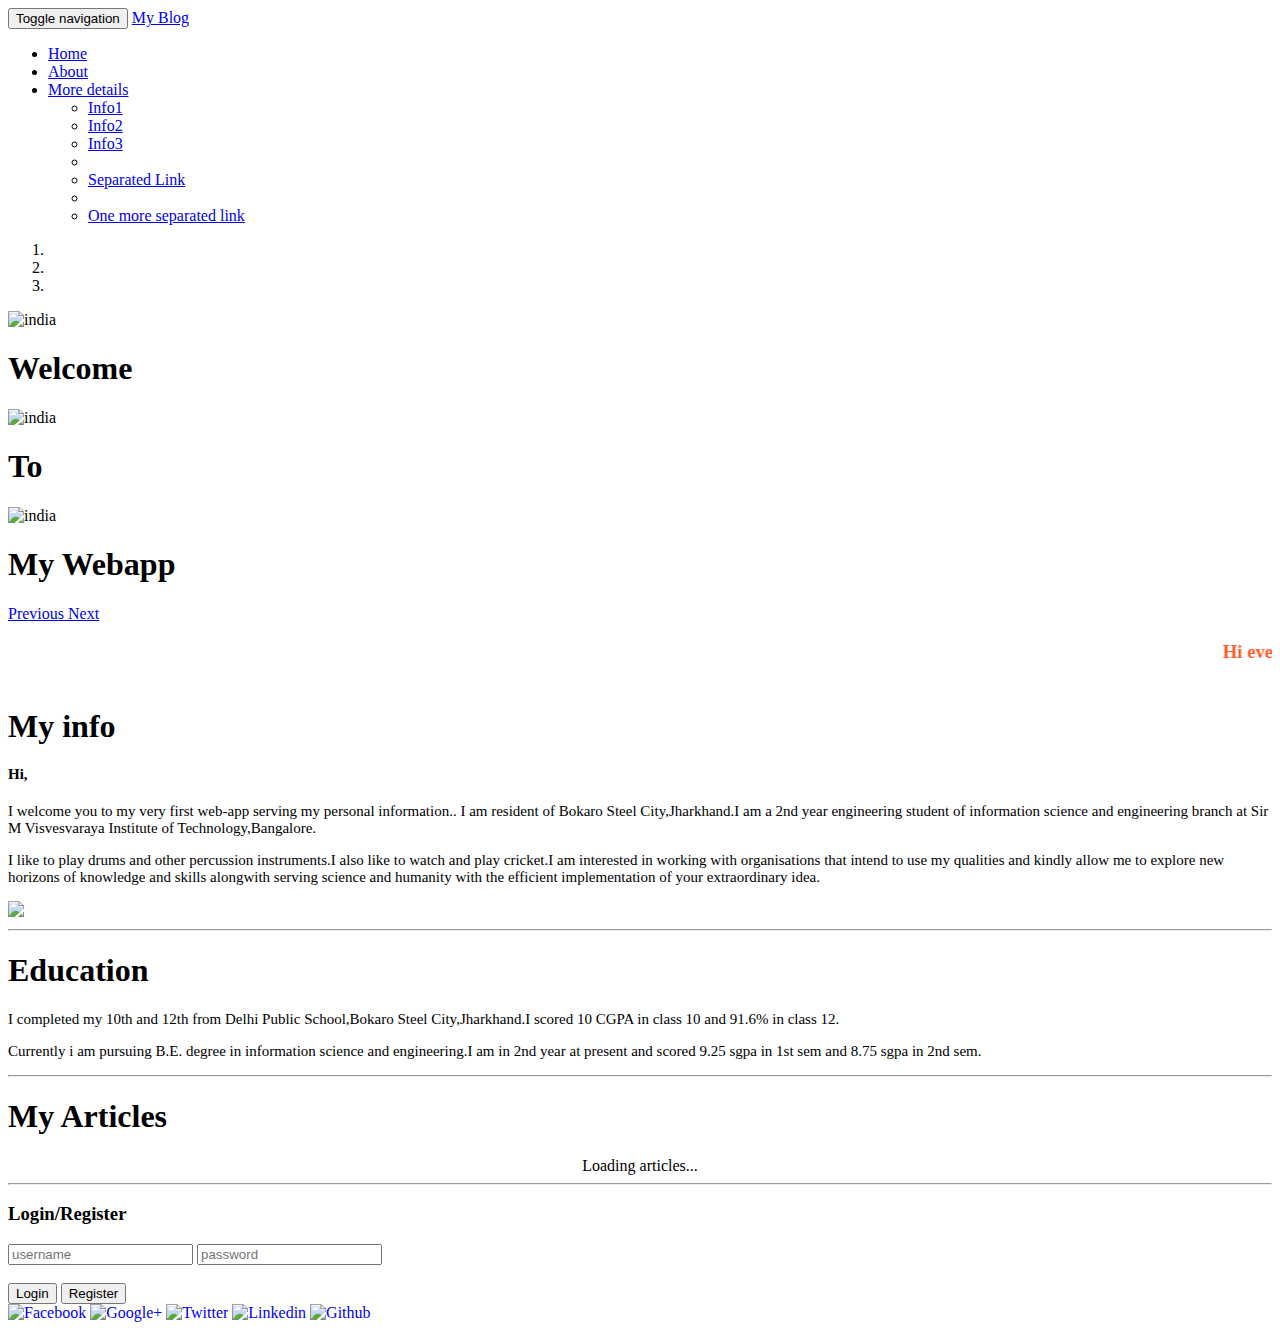
==== ui/index.html @ 3d41c57b "[imad-console] Updates ui/index.html" ====
<!doctype html>
<html>
    <head>
        <meta charset="utf-8">
        <meta name="viewport" content="width=device-width,initial scale=1.0">
        <link href="ui/style.css" rel="stylesheet">
        <link href="ui/css/bootstrap.min.css" rel="stylesheet">
        
    </head>
    <body>
        <nav class="navbar navbar-inverse navbar-static-top" role="navigation">
             <div class="container-fluid">
		        <div class="navbar-header">
                    <button type="button" class="navbar-toggle" data-toggle="collapse" data-target="#bs-blog-navbar-collapse-1">
                        <span class="sr-only">Toggle navigation</span>
                        <span class="icon-bar"></span>
                        <span class="icon-bar"></span>
                        <span class="icon-bar"></span>
                    </button>
                    <a class="navbar-brand" href="#">My Blog</a>
			    </div>
                    <div class="collapse navbar-collapse navbar-right" id="bs-blog-navbar-collapse-1">
                        <ul class="nav navbar-nav">
                            <li><a href="index.html">Home</a></li>
                            <li><a href="index.html">About</a></li>
					        <li class="dropdown">
					            <a href="#" class="dropdown-toggle" data-toggle="dropdown">More details<b class="caret"></b></a>
					                <ul class="dropdown-menu">
					                    <li><a href="#">Info1</a></li>
					                    <li><a href="#">Info2</a></li>
					                    <li><a href="#">Info3</a></li>
					                    <li class="divider"></li>
					                    <li><a href="#">Separated Link</a></li>
					                    <li class="divider"></li>
					                    <li><a href="#">One more separated link</a></li>
					                </ul>
					        </li>
                        </ul>
                    </div>
            </div>
        </nav> 
			<div class="container">
				<div class="row">
					<div class="col-sm-12">
						<div id="my-slider" class="carousel slide" data-ride="carousel">
							<ol class="carousel-indicators">
								<li data-target="#my-slider" data-slide-to="0" class="active"></li>
								<li data-target="#my-slider" data-slide-to="1"></li>
								<li data-target="#my-slider" data-slide-to="2"></li>
							</ol>
						<div class="carousel-inner" role="listbox">
							<div class="item active">
								<img src="ui/images/2.jpg" alt="india" />
									<div class="carousel-caption">
										<h1>Welcome</h1>
									</div>
							</div>
								<div class="item">
								    <img src="ui/images/1.jpg" alt="india" />
									    <div class="carousel-caption">
										    <h1>To</h1>
									    </div>
								</div>
								<div class="item">
								    <img src="ui/images/3.jpg" alt="india" />
									    <div class="carousel-caption">
										    <h1>My Webapp</h1>
									    </div>
								</div>
							
						            <a class="left carousel-control" href="#my-slider" role="button" data-slide="prev">
						                <span class="glyphicon glyphicon-chevron-left" aria-hidden="true"></span>
						                <span class="sr-only">Previous</span>
						            </a>
						            <a class="right carousel-control" href="#my-slider" role="button" data-slide="next">
						                <span class="glyphicon glyphicon-chevron-right" aria-hidden="true"></span>
						                <span class="sr-only">Next</span>
						            </a>
						</div>
						</div>
						</div>
						</div>
						</div>
						
					
        
        <div class="container-fluid">
        <marquee><h3><span style="color: #FF5722">Hi everyone:</span>I am glad to showcase my first ever webapp.</h3></marquee>
        <div class="row pt-80" id="about">
            <div class="center" style="color:black">
                <h1>My info</h1>
                <div class="center" style="font-family:cursive">
                    
                        <h4 style="font-size:15px">Hi,</h4>
                        <p style="font-size:15px">I welcome you to my very first web-app serving my personal information.. I am resident of Bokaro Steel City,Jharkhand.I am a 2nd year engineering student of information science and engineering branch at Sir M Visvesvaraya Institute of Technology,Bangalore. 
                        </p>
                        
                        <p style="font-size:15px">I like to play drums and other percussion instruments.I also like to watch and play cricket.I am interested in working with organisations that intend to use my qualities and kindly allow me to explore new horizons of knowledge and skills alongwith serving science and humanity with the efficient implementation of your extraordinary idea.</p>
                    </div>
                    
                </div>
                
            </div>
        
        
        <div class="center">
                    <img class="img-medium" src="https://pbs.twimg.com/profile_images/797151920590831617/xVgSH1HQ_400x400.jpg">
                </div>
        <hr/>
        <div class="row pt-80" id="education">
            <div class="center" style="color:black">
                <h1>Education</h1>
                <div class="center" style="font-family:cursive">
                    <div class="center">
                        <p style="font-size:15px">I completed my 10th and 12th from Delhi Public School,Bokaro Steel City,Jharkhand.I scored 10 CGPA in class 10 and 91.6% in class 12. 
                        </p>
                        
                        <p style="font-size:15px">Currently i am pursuing B.E. degree in information science and engineering.I am in 2nd year at present and scored 9.25 sgpa in 1st sem and 8.75 sgpa in 2nd sem.</p>
                    </div>
                </div>
                
            </div>
        </div>
        <hr/>
            <div class="center" style="color:black">
        <h1>My Articles</h1>
        </div>
        
        <div id="articles">
            <center>Loading articles...</center>
            
            
        </div>
        <hr/>
        <div id="login_area">
            <center>Loading login status...</center>
        </div>
        </div>
        <div class="footer">
           </div>
           <div id="Social">
			<a href="https://www.facebook.com/profile.php?id=100011391008680" target="_blank" style="text-decoration:none;"><img src="https://cdn4.iconfinder.com/data/icons/social-messaging-ui-color-shapes-2-free/128/social-facebook-circle-128.png" alt="Facebook" style="border:0;width:32px;height:32px"></a>
			<a href="mailto:pmishra2702@gmail.com" rel="publisher" target="_blank" style="text-decoration:none;"><img src="//ssl.gstatic.com/images/icons/gplus-32.png" alt="Google+" style="border:0;width:32px;height:32px;"></a>
			<a href="https://twitter.com/pmishra270" rel="publisher" target="_blank" style="text-decoration:none;"><img src="https://g.twimg.com/dev/documentation/image/Twitter_logo_blue_32.png" alt="Twitter" style="border:0;width:32px;height:32px;"></a>
				<a href="https://in.linkedin.com/in/prashantkumar2702" rel="publisher" target="_blank" style="text-decoration:none;"><img src="https://cdn3.iconfinder.com/data/icons/capsocial-round/500/linkedin-128.png" alt="Linkedin" style="border:0;width:32px;height:32px;"></a>
					<a href="https://github.com/PMISHRA270" rel="publisher" target="_blank" style="text-decoration:none;"><img src="https://cdn4.iconfinder.com/data/icons/iconsimple-logotypes/512/github-512.png" alt="Github" style="border:0;width:32px;height:32px;"></a>
				
				
        </div>
           
           
        
        
        <script src="ui/js/jquery-3.1.1.min.js"></script>
        <script src="ui/js/bootstrap.min.js"></script>
        <script type="text/javascript" src="/ui/main.js">
        </script>
        
    </body>
</html>
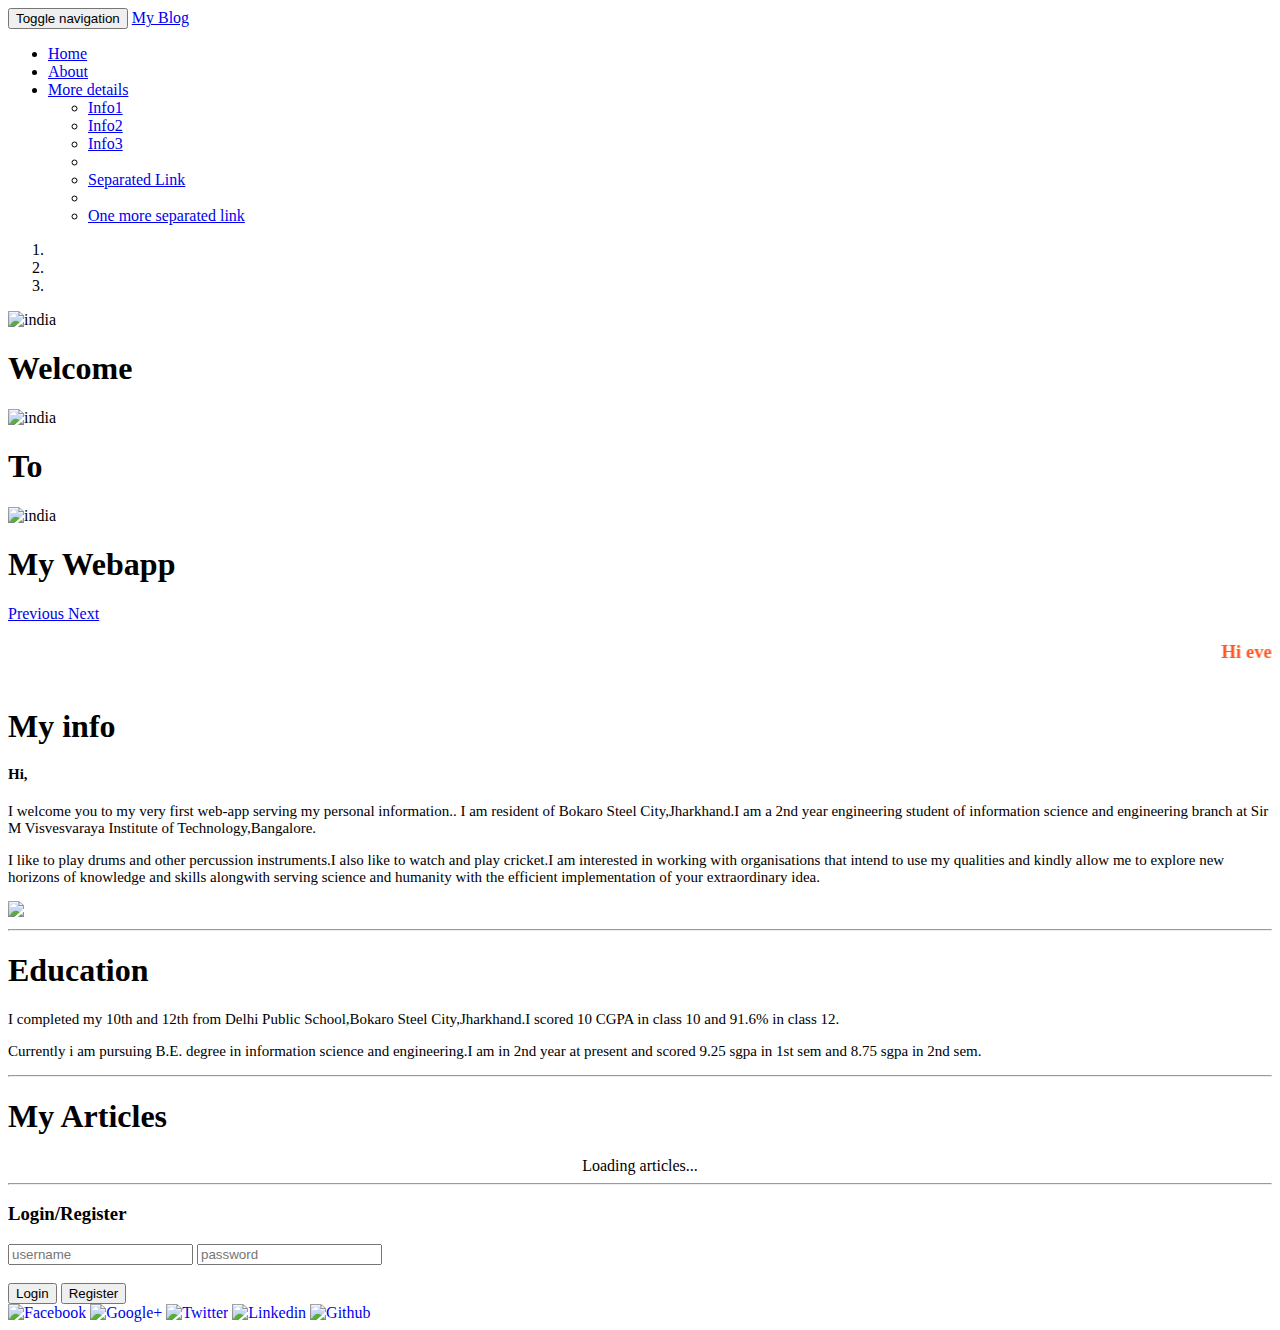
==== commit 282911a0: "[imad-console] Updates ui/index.html" ====
--- a/ui/index.html
+++ b/ui/index.html
@@ -138,7 +138,7 @@
         </div>
         <div class="footer">
            </div>
-           <div id="Social">
+           <div class="center" id="Social">
 			<a href="https://www.facebook.com/profile.php?id=100011391008680" target="_blank" style="text-decoration:none;"><img src="https://cdn4.iconfinder.com/data/icons/social-messaging-ui-color-shapes-2-free/128/social-facebook-circle-128.png" alt="Facebook" style="border:0;width:32px;height:32px"></a>
 			<a href="mailto:pmishra2702@gmail.com" rel="publisher" target="_blank" style="text-decoration:none;"><img src="//ssl.gstatic.com/images/icons/gplus-32.png" alt="Google+" style="border:0;width:32px;height:32px;"></a>
 			<a href="https://twitter.com/pmishra270" rel="publisher" target="_blank" style="text-decoration:none;"><img src="https://g.twimg.com/dev/documentation/image/Twitter_logo_blue_32.png" alt="Twitter" style="border:0;width:32px;height:32px;"></a>
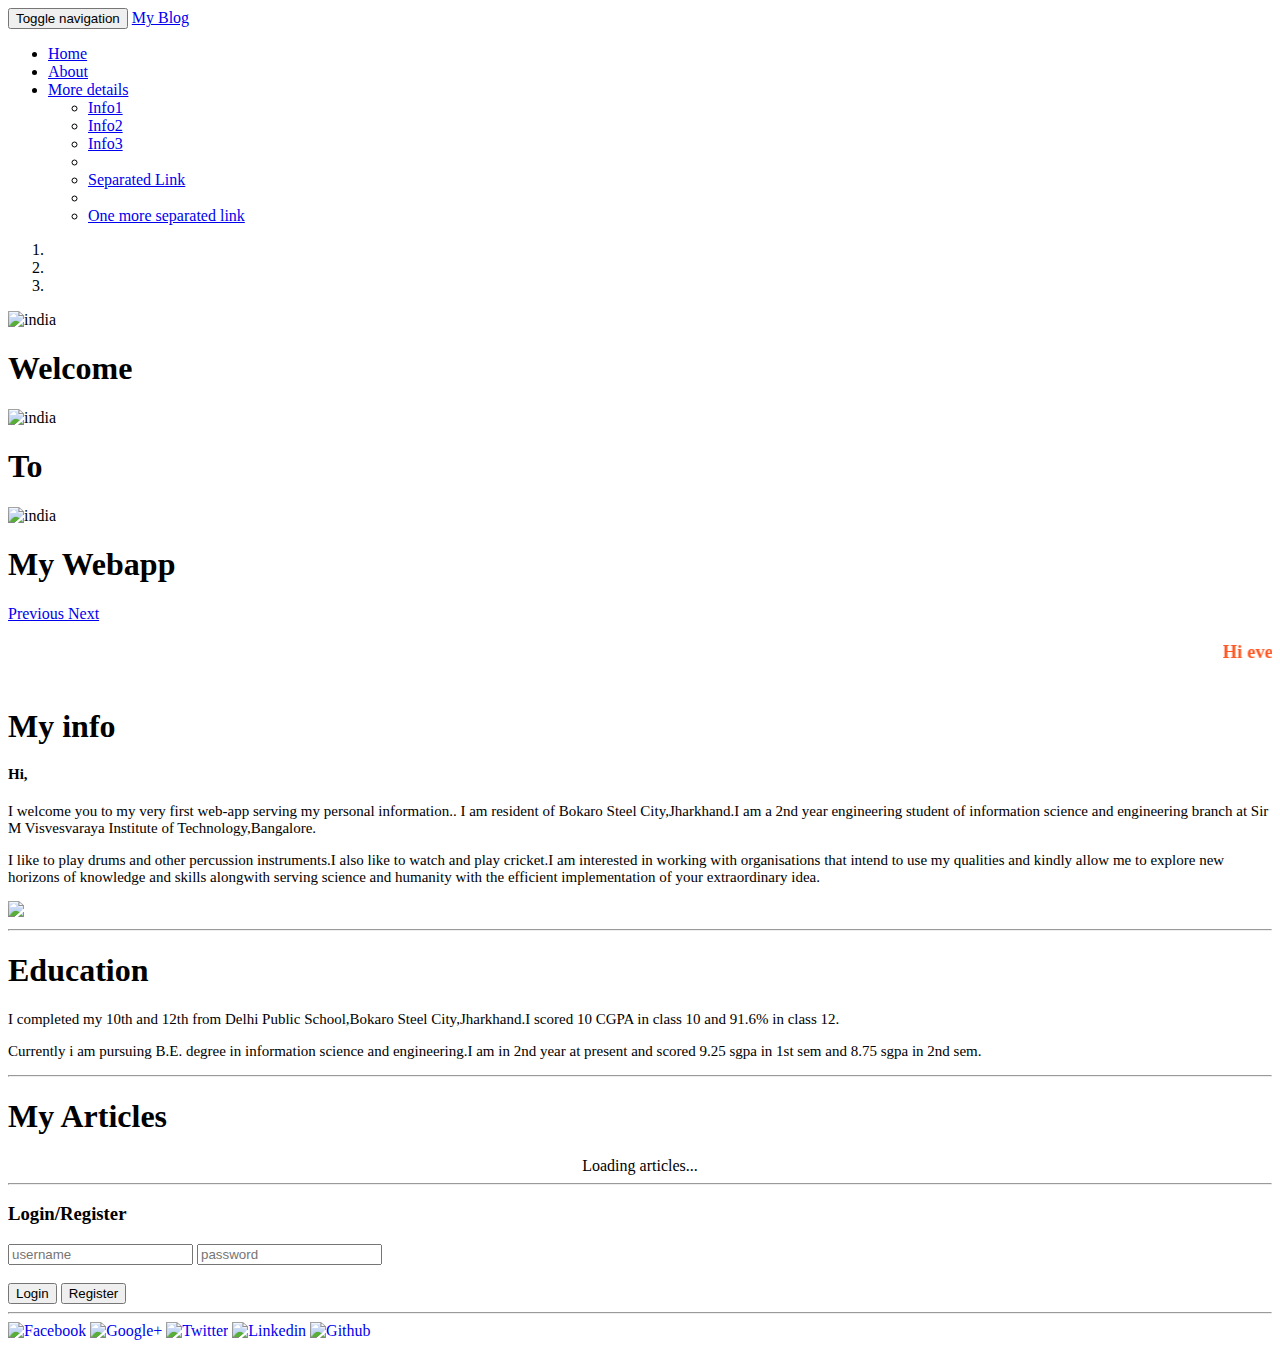
==== commit c1b71412: "[imad-console] Updates ui/index.html" ====
--- a/ui/index.html
+++ b/ui/index.html
@@ -136,6 +136,7 @@
             <center>Loading login status...</center>
         </div>
         </div>
+        <hr/>
         <div class="footer">
            </div>
            <div class="center" id="Social">
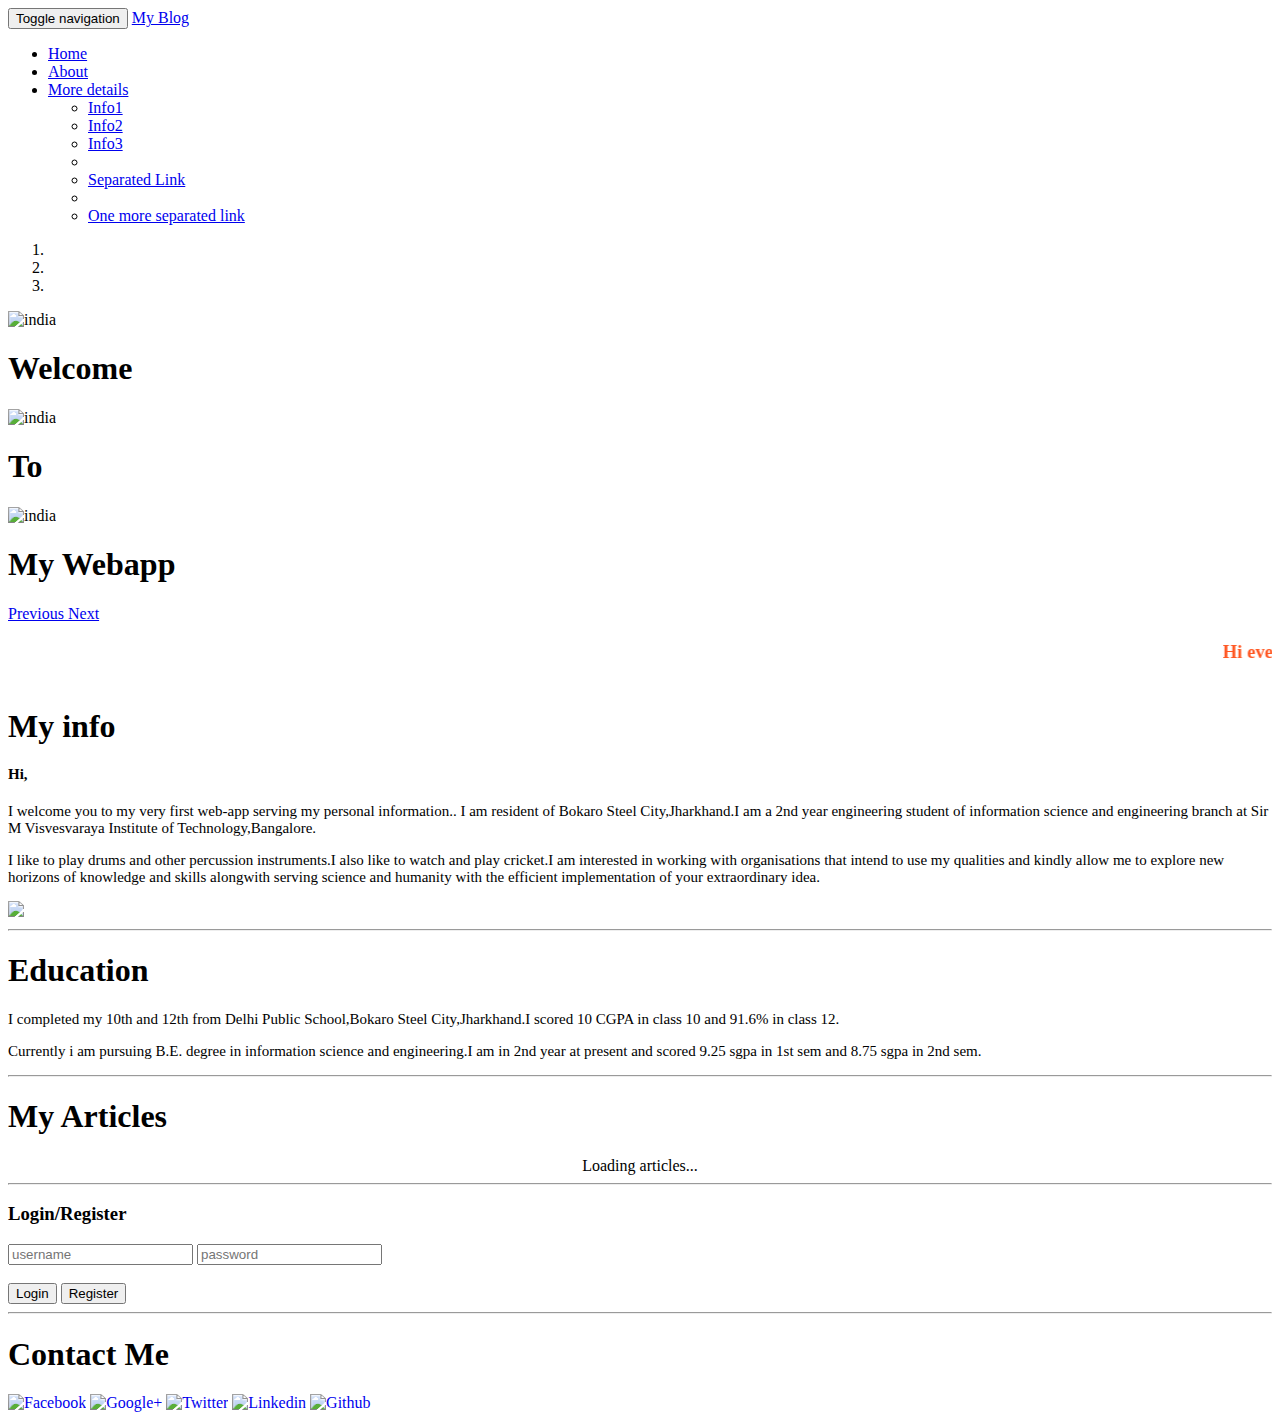
==== commit 24891468: "[imad-console] Updates ui/index.html" ====
--- a/ui/index.html
+++ b/ui/index.html
@@ -140,6 +140,7 @@
         <div class="footer">
            </div>
            <div class="center" id="Social">
+               <h1>Contact Me</h1>
 			<a href="https://www.facebook.com/profile.php?id=100011391008680" target="_blank" style="text-decoration:none;"><img src="https://cdn4.iconfinder.com/data/icons/social-messaging-ui-color-shapes-2-free/128/social-facebook-circle-128.png" alt="Facebook" style="border:0;width:32px;height:32px"></a>
 			<a href="mailto:pmishra2702@gmail.com" rel="publisher" target="_blank" style="text-decoration:none;"><img src="//ssl.gstatic.com/images/icons/gplus-32.png" alt="Google+" style="border:0;width:32px;height:32px;"></a>
 			<a href="https://twitter.com/pmishra270" rel="publisher" target="_blank" style="text-decoration:none;"><img src="https://g.twimg.com/dev/documentation/image/Twitter_logo_blue_32.png" alt="Twitter" style="border:0;width:32px;height:32px;"></a>
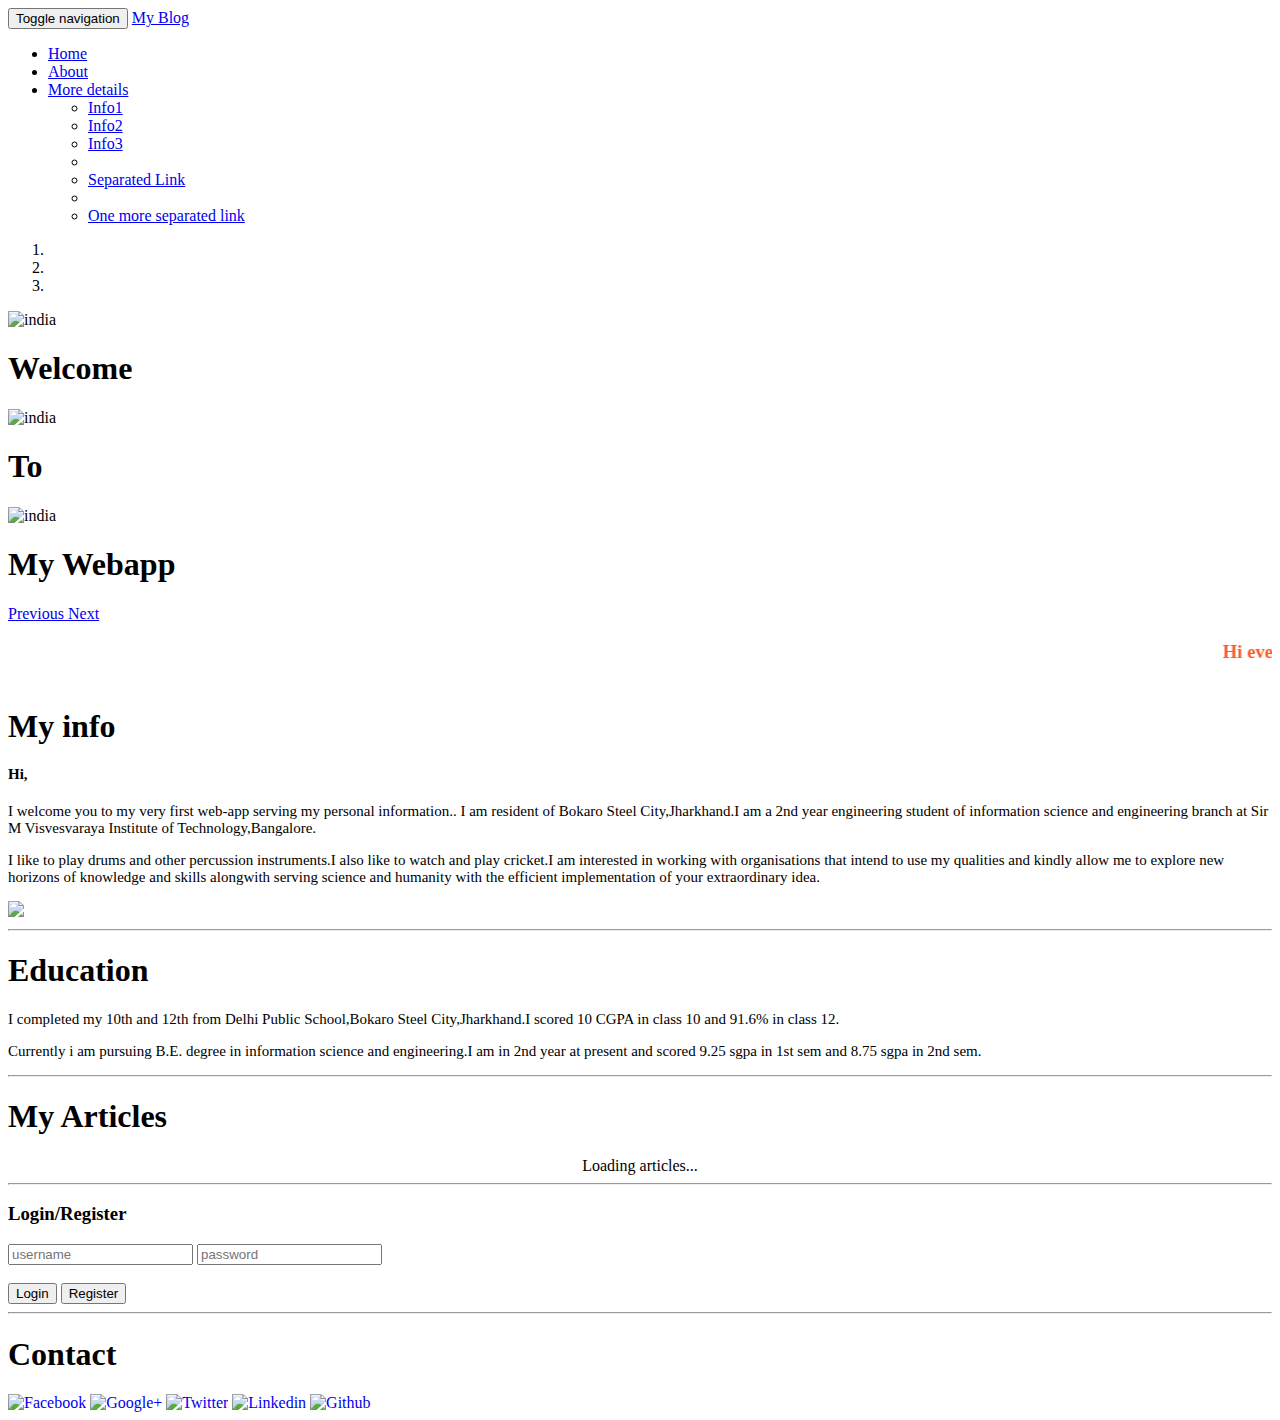
==== commit 0297f3fd: "[imad-console] Updates ui/index.html" ====
--- a/ui/index.html
+++ b/ui/index.html
@@ -140,7 +140,7 @@
         <div class="footer">
            </div>
            <div class="center" id="Social">
-               <h1>Contact Me</h1>
+               <h1>Contact</h1>
 			<a href="https://www.facebook.com/profile.php?id=100011391008680" target="_blank" style="text-decoration:none;"><img src="https://cdn4.iconfinder.com/data/icons/social-messaging-ui-color-shapes-2-free/128/social-facebook-circle-128.png" alt="Facebook" style="border:0;width:32px;height:32px"></a>
 			<a href="mailto:pmishra2702@gmail.com" rel="publisher" target="_blank" style="text-decoration:none;"><img src="//ssl.gstatic.com/images/icons/gplus-32.png" alt="Google+" style="border:0;width:32px;height:32px;"></a>
 			<a href="https://twitter.com/pmishra270" rel="publisher" target="_blank" style="text-decoration:none;"><img src="https://g.twimg.com/dev/documentation/image/Twitter_logo_blue_32.png" alt="Twitter" style="border:0;width:32px;height:32px;"></a>
@@ -153,8 +153,8 @@
            
         
         
-        <script src="ui/js/jquery-3.1.1.min.js"></script>
-        <script src="ui/js/bootstrap.min.js"></script>
+        <script src="/ui/js/jquery-3.1.1.min.js"></script>
+        <script src="/ui/js/bootstrap.min.js"></script>
         <script type="text/javascript" src="/ui/main.js">
         </script>
         
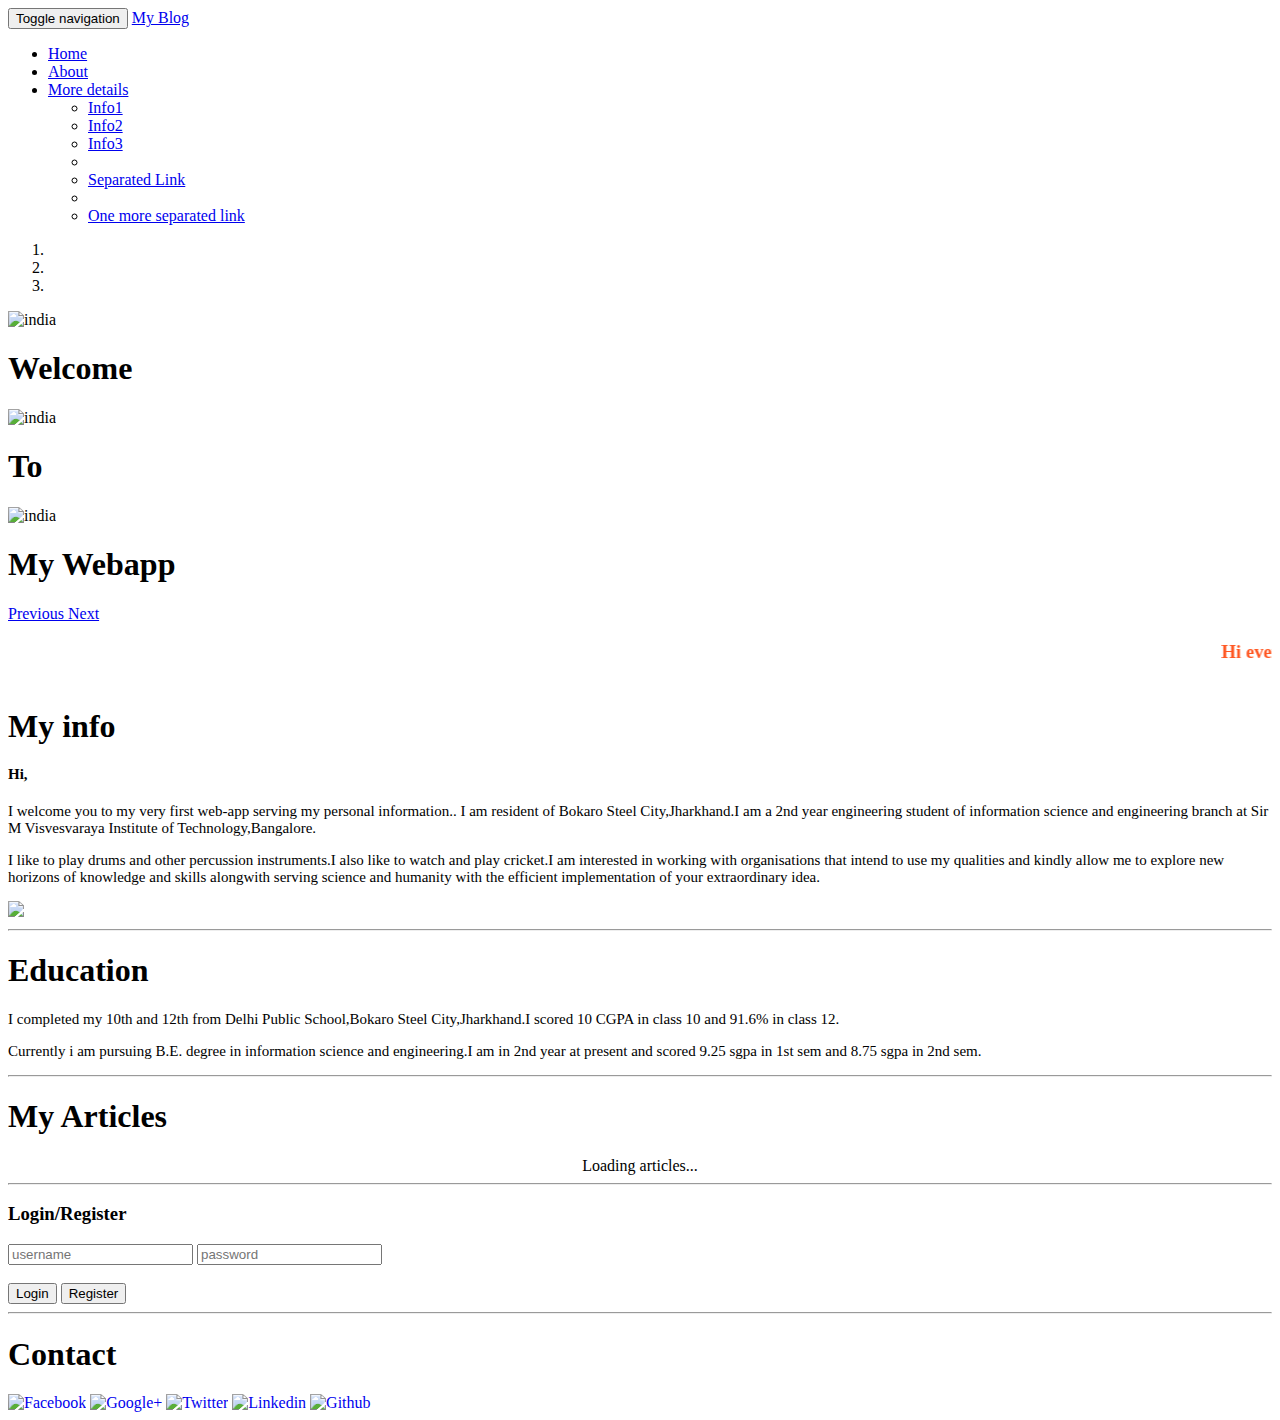
==== commit 3314878e: "[imad-console] Updates ui/index.html" ====
--- a/ui/index.html
+++ b/ui/index.html
@@ -8,7 +8,7 @@
         
     </head>
     <body>
-        <nav class="navbar navbar-inverse navbar-static-top" role="navigation">
+        <nav class="navbar navbar-inverse navbar-fixed-top" role="navigation">
              <div class="container-fluid">
 		        <div class="navbar-header">
                     <button type="button" class="navbar-toggle" data-toggle="collapse" data-target="#bs-blog-navbar-collapse-1">
@@ -21,8 +21,8 @@
 			    </div>
                     <div class="collapse navbar-collapse navbar-right" id="bs-blog-navbar-collapse-1">
                         <ul class="nav navbar-nav">
-                            <li><a href="index.html">Home</a></li>
-                            <li><a href="index.html">About</a></li>
+                            <li><a href="#">Home</a></li>
+                            <li><a href="#">About</a></li>
 					        <li class="dropdown">
 					            <a href="#" class="dropdown-toggle" data-toggle="dropdown">More details<b class="caret"></b></a>
 					                <ul class="dropdown-menu">
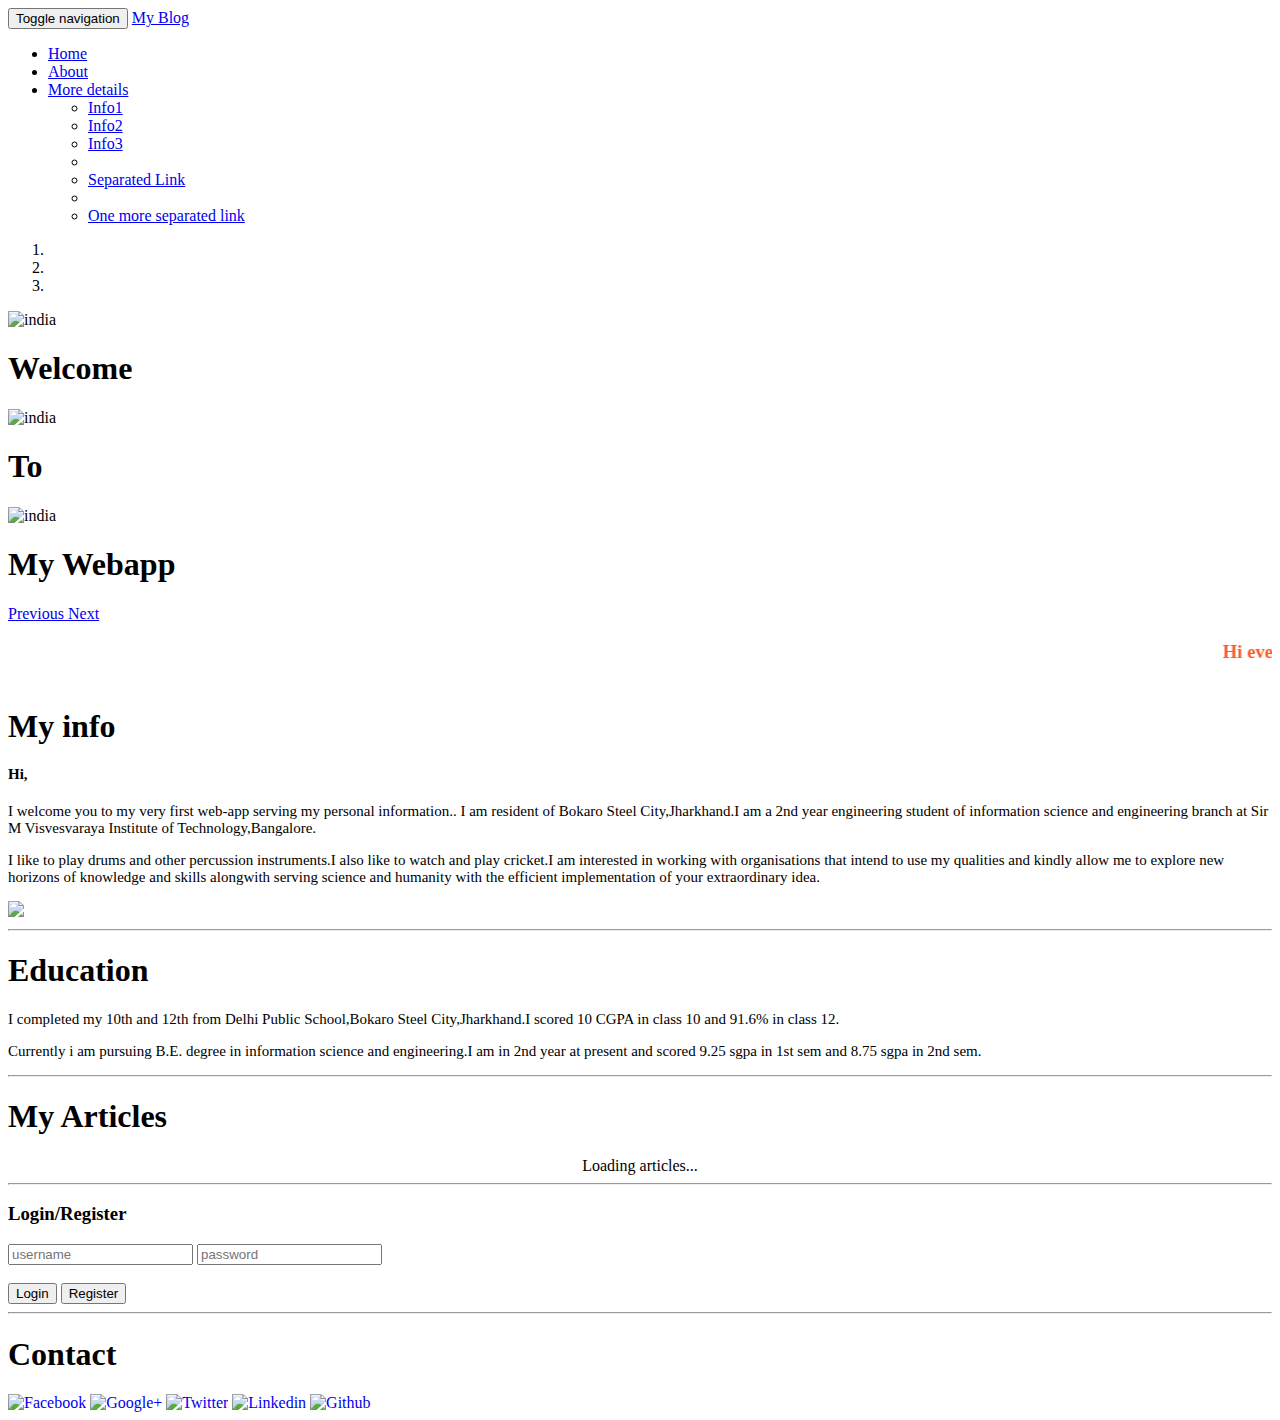
==== commit 6c87423d: "[imad-console] Updates ui/index.html" ====
--- a/ui/index.html
+++ b/ui/index.html
@@ -22,7 +22,7 @@
                     <div class="collapse navbar-collapse navbar-right" id="bs-blog-navbar-collapse-1">
                         <ul class="nav navbar-nav">
                             <li><a href="#">Home</a></li>
-                            <li><a href="#">About</a></li>
+                            <li><a href="/ui/about.html">About</a></li>
 					        <li class="dropdown">
 					            <a href="#" class="dropdown-toggle" data-toggle="dropdown">More details<b class="caret"></b></a>
 					                <ul class="dropdown-menu">
